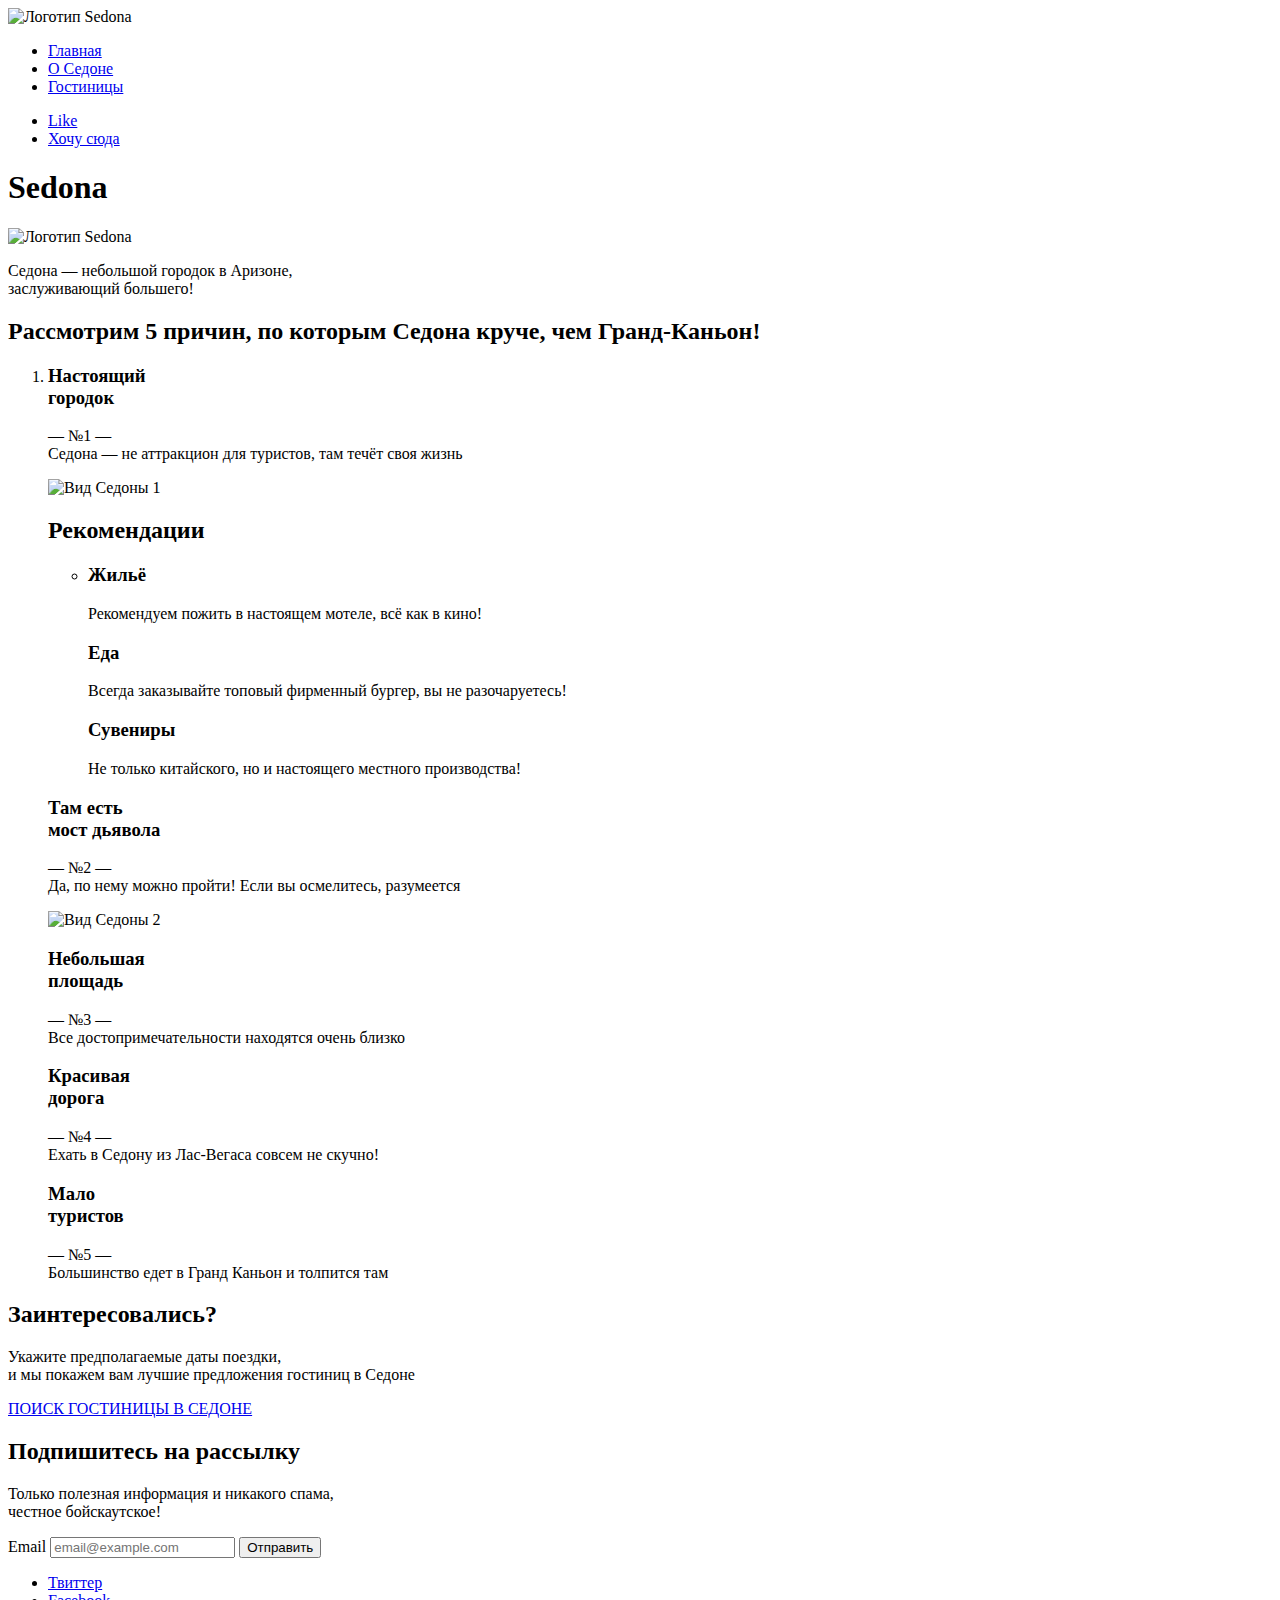
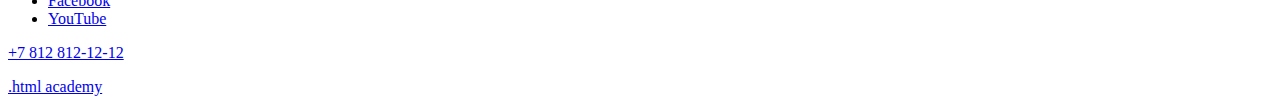
==== 2/index.html @ a856b353 ":heavy_check_mark: Сборка #2" ====
<!DOCTYPE html>
<html lang="ru">
  <head>
    <meta charset="utf-8">
    <title>HTML Academy: Седона</title>
    <base href="https://htmlacademy-htmlcss.github.io/1993487-sedona-33/2/">
</head>
  <body>
  <header class="main-header">
    <img class="main-logo" src="#" width="139" height="70" alt="Логотип Sedona">
    <nav class="navigation">
      <ul class="navigation-list">
        <li class="navigation-item">
          <a class="navigation-link" href="main.html">Главная</a>
        </li>
        <li class="navigation-item">
          <a class="navigation-link" href="about.html">О Седоне</a>
        </li>
        <li class="navigation-item">
          <a class="navigation-link" href="hotels.html">Гостиницы</a>
        </li>
      </ul>
      <ul class="navigation-list navigation-user">
        <li class="navigation-item">
          <a class="navigation-link" href="#">
            <span class="visually-hidden> Поиск </span>
          </a>
        </li>
        <li class="navigation-item">
          <a class="navigation-link" href="#">Like</a>
        </li>
        <li class="navigation-item">
          <a class="navigation-link" href="#">Хочу сюда</a>
        </li>
      </ul>
    </nav>
  </header> 
  
  <main class="main-index">
    <h1 class="visually-hidden"> Sedona</h1>
    <img class="logo" src="#" width="458" height="352" alt="Логотип Sedona">
    <p> Седона — небольшой городок в Аризоне,<br>
      заслуживающий большего!</p>
    <section class="reasons">
      <h2>Рассмотрим 5 причин, по которым Седона круче, чем Гранд-Каньон!</h2>
      <ol class="reasons-list">
        <li class="reasons-item">
          <h3 class="reasons-title">Настоящий<br>городок</h3>
          <p class="reasons-description">— №1 — <br> Седона — не аттракцион для туристов, там течёт 
            своя жизнь</p>
            <img class="reason-description-foto" src="" alt="Вид Седоны 1">
    <section class="recommendations">
      <h2 class="visually-hidden">Рекомендации</h2>
      <ul class="recommendations-list">
        <li class="recommendations-items">
          <h3 class="recommendations-title">Жильё</h3>
          <p class="recommendations-description">Рекомендуем пожить 
            в настоящем мотеле, всё как в кино!</p>
          <h3 class="recommendations-title">Еда</h3>
          <p class="recommendations-description">Всегда заказывайте
              топовый фирменный бургер, вы не разочаруетесь!</p>
          <h3 class="recommendations-title">Сувениры</h3>
          <p class="recommendations-description">Не только китайского, 
            но и настоящего местного производства!</p>   
        </li>
      </ul>
    </section>         
          <h3 class="reasons-title">Там есть<br>мост дьявола</h3>
          <p class="reasons-description">— №2 — <br> Да, по нему можно пройти! Если вы осмелитесь, разумеется</p>
           <img class="reason-description-foto" src="" alt="Вид Седоны 2">
           <h3 class="reasons-title">Небольшая<br>площадь</h3>
          <p class="reasons-description">— №3 — <br> Все достопримечательности находятся очень близко</p> 
          <h3 class="reasons-title">Красивая<br>дорога</h3>
          <p class="reasons-description">— №4 — <br> Ехать в Седону из Лас-Вегаса совсем не скучно!</p>
          <h3 class="reasons-title">Мало<br>туристов</h3>
          <p class="reasons-description">— №5 — <br> Большинство едет в Гранд Каньон и толпится там</p>
        </li>
      </ol>
    </section> 
    <section class=offer>
      <h2 class="offer-title">Заинтересовались?</h2>
      <p class="offer-description">Укажите предполагаемые даты поездки,<br> и мы покажем вам лучшие предложения гостиниц в Седоне</p>
      <a class="batton" href="#">ПОИСК ГОСТИНИЦЫ В СЕДОНЕ</a>
    </section>
    <section class="newsletter">
      <h2 class="newsletter-title">Подпишитесь на рассылку</h2>
      <p class="newsletter-description">Только полезная информация и никакого спама,<br>честное бойскаутское!</p>
      <form class="newsletter-form" action="https://echo.htmlacademy.ru/" method="post">
        <label for="newsletter-email">Email</label>
        <input class="field"  placeholder="email@example.com" type="email" name="newsletter-email" id="newsletter-email" required>
        <button class="button newsletter-button" type="submit">
          <span class="button">Отправить</span>
        </button>
      </form>
    </section> 
  </main>

  <footer class="page-footer">
    <section class="footer-social">
      <ul class="footer-social-list">
        <li class="footer-social-item">
          <a class="button" href="https://twitter.com/htmlacademy_ru">
            <span class="visually-hidden">Твиттер</span>
          </a>
        </li>
        <li class="footer-social-item">
          <a class="button" href="https://www.facebook.com/htmlacademy">
            <span class="visually-hidden">Facebook</span>
          </a>
        </li>
        <li class="footer-social-item">
          <a class="button" href="https://www.youtube.com/c/HTMLAcademyRUS">
            <span class="visually-hidden">YouTube</span>
          </a>
        </li>
      </ul>
    </section>
    <section>
      <a class="footer-contacts-address-phone" href="tel:+78128121212">+7 812 812-12-12</a>
    </section>
    <section>
      <p class="visually-hidden" Сделано в>
        <a class="htmlacademy-link" href="https://htmlacademy.ru/">.html academy</a>
      </p>
    </section>
  </footer>
  </body>
</html>
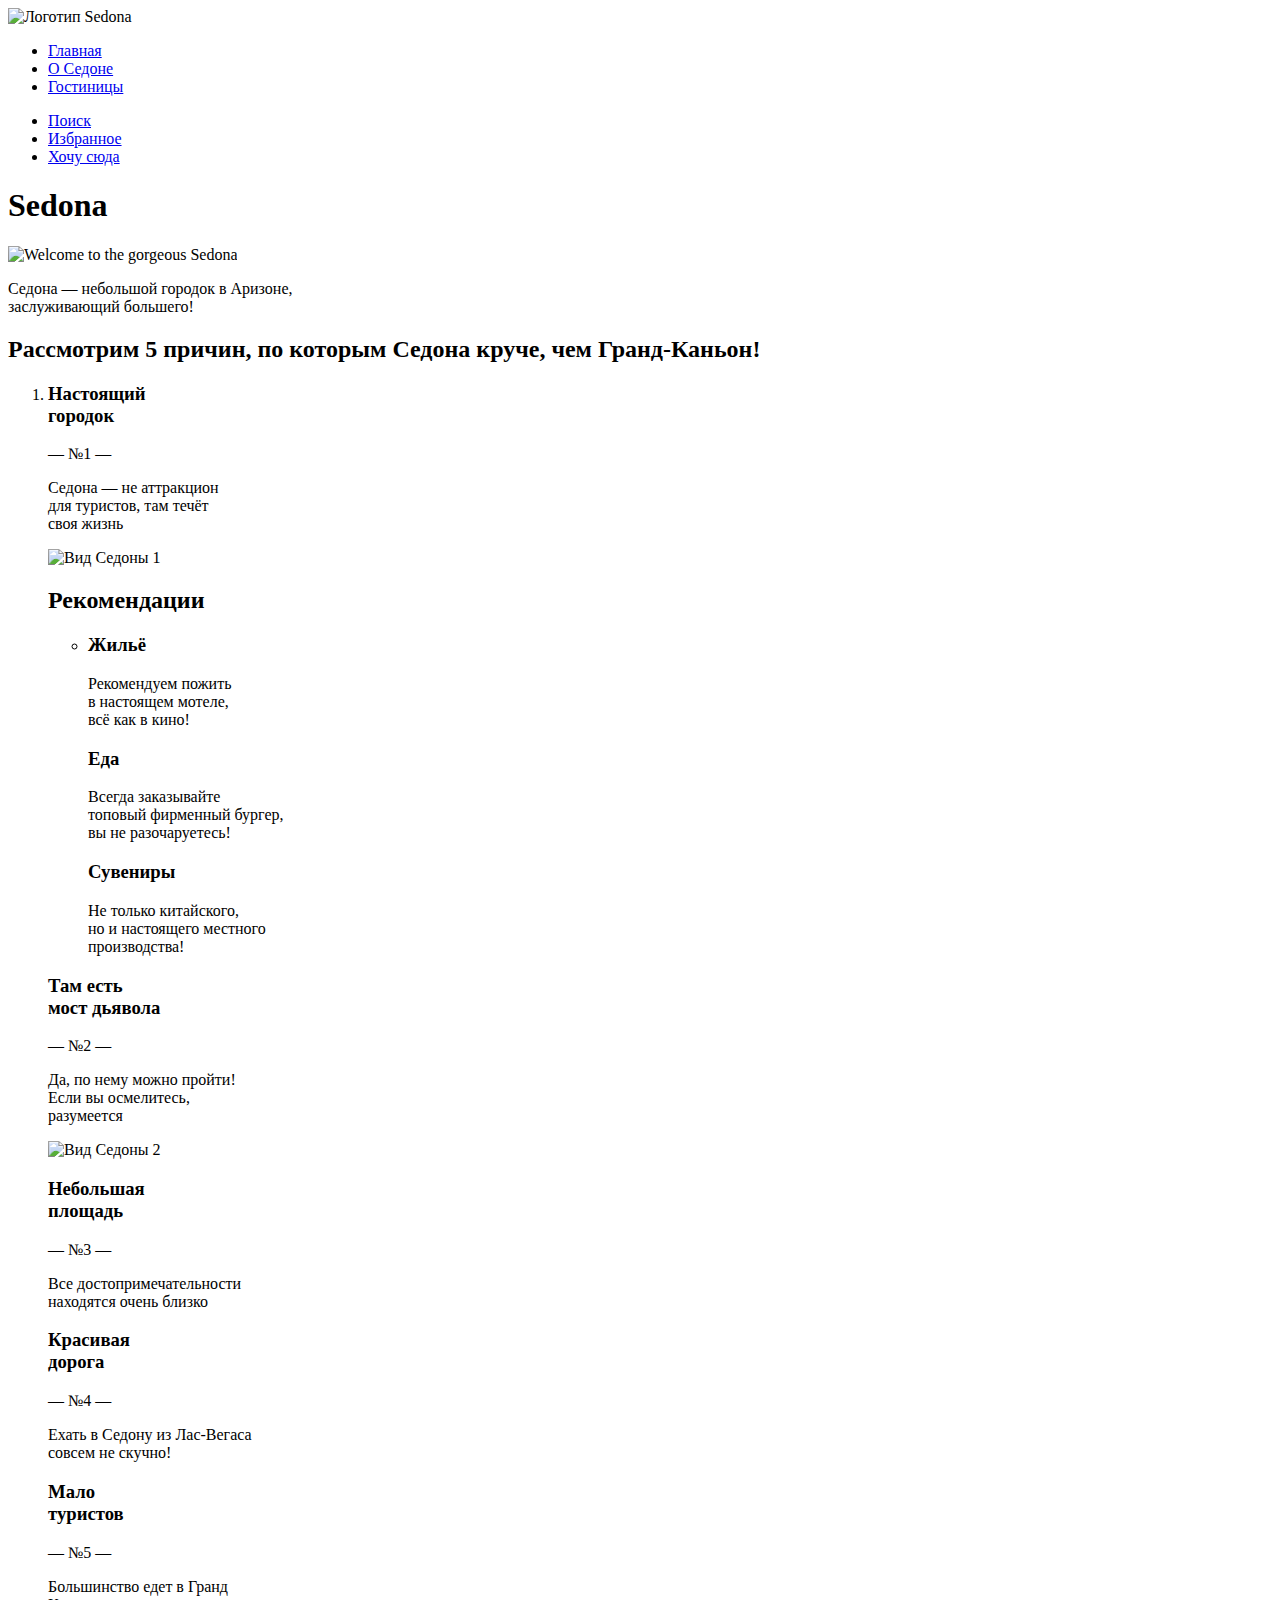
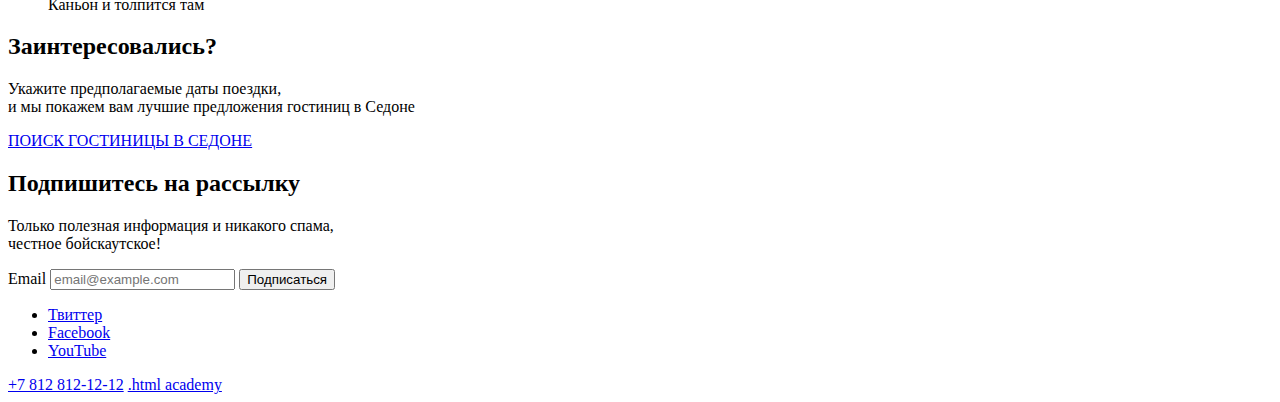
==== commit 6073252b: ":heavy_check_mark: Сборка #2" ====
--- a/2/index.html
+++ b/2/index.html
@@ -2,127 +2,119 @@
 <html lang="ru">
   <head>
     <meta charset="utf-8">
-    <title>HTML Academy: Седона</title>
+    <title>Каталог</title>
     <base href="https://htmlacademy-htmlcss.github.io/1993487-sedona-33/2/">
 </head>
+
   <body>
-  <header class="main-header">
-    <img class="main-logo" src="#" width="139" height="70" alt="Логотип Sedona">
-    <nav class="navigation">
-      <ul class="navigation-list">
-        <li class="navigation-item">
-          <a class="navigation-link" href="main.html">Главная</a>
-        </li>
-        <li class="navigation-item">
-          <a class="navigation-link" href="about.html">О Седоне</a>
-        </li>
-        <li class="navigation-item">
-          <a class="navigation-link" href="hotels.html">Гостиницы</a>
-        </li>
-      </ul>
-      <ul class="navigation-list navigation-user">
-        <li class="navigation-item">
-          <a class="navigation-link" href="#">
-            <span class="visually-hidden> Поиск </span>
-          </a>
-        </li>
-        <li class="navigation-item">
-          <a class="navigation-link" href="#">Like</a>
-        </li>
-        <li class="navigation-item">
-          <a class="navigation-link" href="#">Хочу сюда</a>
-        </li>
-      </ul>
-    </nav>
-  </header> 
-  
-  <main class="main-index">
-    <h1 class="visually-hidden"> Sedona</h1>
-    <img class="logo" src="#" width="458" height="352" alt="Логотип Sedona">
-    <p> Седона — небольшой городок в Аризоне,<br>
-      заслуживающий большего!</p>
-    <section class="reasons">
-      <h2>Рассмотрим 5 причин, по которым Седона круче, чем Гранд-Каньон!</h2>
-      <ol class="reasons-list">
-        <li class="reasons-item">
-          <h3 class="reasons-title">Настоящий<br>городок</h3>
-          <p class="reasons-description">— №1 — <br> Седона — не аттракцион для туристов, там течёт 
-            своя жизнь</p>
-            <img class="reason-description-foto" src="" alt="Вид Седоны 1">
-    <section class="recommendations">
-      <h2 class="visually-hidden">Рекомендации</h2>
-      <ul class="recommendations-list">
-        <li class="recommendations-items">
-          <h3 class="recommendations-title">Жильё</h3>
-          <p class="recommendations-description">Рекомендуем пожить 
-            в настоящем мотеле, всё как в кино!</p>
-          <h3 class="recommendations-title">Еда</h3>
-          <p class="recommendations-description">Всегда заказывайте
-              топовый фирменный бургер, вы не разочаруетесь!</p>
-          <h3 class="recommendations-title">Сувениры</h3>
-          <p class="recommendations-description">Не только китайского, 
-            но и настоящего местного производства!</p>   
-        </li>
-      </ul>
-    </section>         
-          <h3 class="reasons-title">Там есть<br>мост дьявола</h3>
-          <p class="reasons-description">— №2 — <br> Да, по нему можно пройти! Если вы осмелитесь, разумеется</p>
-           <img class="reason-description-foto" src="" alt="Вид Седоны 2">
-           <h3 class="reasons-title">Небольшая<br>площадь</h3>
-          <p class="reasons-description">— №3 — <br> Все достопримечательности находятся очень близко</p> 
-          <h3 class="reasons-title">Красивая<br>дорога</h3>
-          <p class="reasons-description">— №4 — <br> Ехать в Седону из Лас-Вегаса совсем не скучно!</p>
-          <h3 class="reasons-title">Мало<br>туристов</h3>
-          <p class="reasons-description">— №5 — <br> Большинство едет в Гранд Каньон и толпится там</p>
-        </li>
-      </ol>
-    </section> 
-    <section class=offer>
-      <h2 class="offer-title">Заинтересовались?</h2>
-      <p class="offer-description">Укажите предполагаемые даты поездки,<br> и мы покажем вам лучшие предложения гостиниц в Седоне</p>
-      <a class="batton" href="#">ПОИСК ГОСТИНИЦЫ В СЕДОНЕ</a>
-    </section>
-    <section class="newsletter">
-      <h2 class="newsletter-title">Подпишитесь на рассылку</h2>
-      <p class="newsletter-description">Только полезная информация и никакого спама,<br>честное бойскаутское!</p>
-      <form class="newsletter-form" action="https://echo.htmlacademy.ru/" method="post">
-        <label for="newsletter-email">Email</label>
-        <input class="field"  placeholder="email@example.com" type="email" name="newsletter-email" id="newsletter-email" required>
+    <header class="main-header">
+      <img class="main-logo" src="#" width="139" height="70" alt="Логотип Sedona">
+      <nav class="navigation">
+        <ul class="navigation-list">
+          <li class="navigation-item">
+            <a class="navigation-link" href="main.html">Главная</a>
+          </li>  
+          <li class="navigation-item">
+            <a class="navigation-link" href="about.html">О Седоне</a>
+          </li>
+          <li class="navigation-item">
+            <a class="navigation-link" href="hotels.html">Гостиницы</a>
+          </li>
+        </ul>
+        <ul class="navigation-list navigation-user">
+          <li class="navigation-item">
+            <a class="navigation-link" href="#">
+              <span class="visually-hidden">Поиск</span></a>
+          </li>
+          <li class="navigation-item">
+            <a class="navigation-link" href="#">Избранное</a>
+          </li>
+          <li class="navigation-item">
+            <a class="navigation-link" href="#">Хочу сюда</a>
+          </li>
+        </ul>
+      </nav>
+    </header>
+        
+    <main class="main-index">
+      <h1 class="visually-hidden"> Sedona</h1>
+      <img class="promo" src="#" width="458" height="352" alt="Welcome to the gorgeous Sedona">
+      <p> Седона — небольшой городок в Аризоне,<br>заслуживающий большего!</p>
+
+      <section class="reasons">
+        <h2>Рассмотрим 5 причин, по которым Седона круче, чем Гранд-Каньон!</h2>
+        <ol class="reasons-list">
+          <li class="reasons-item">
+            <h3 class="reasons-title">Настоящий<br>городок</h3>
+            <p class="reason-namber">— №1 —</p>
+            <p class="reasons-description">Седона — не аттракцион<br> для туристов, там течёт<br> своя жизнь</p>
+            <img class="reason-description-foto" src="#" alt="Вид Седоны 1">
+      <section class="reasons">
+        <h2 class="visually-hidden">Рекомендации</h2>
+        <ul class="reasons-list">
+          <li class="reasons-items">
+            <h3 class="reasons-title">Жильё</h3>
+            <p class="reasons-description">Рекомендуем пожить<br> в настоящем мотеле,<br> всё как в кино!</p>
+            <h3 class="reasons-title">Еда</h3>
+            <p class="reasons-description">Всегда заказывайте<br> топовый фирменный бургер,<br> вы не разочаруетесь!</p>
+            <h3 class="reasons-title">Сувениры</h3>
+            <p class="reasons-description">Не только китайского,<br> но и настоящего местного<br> производства!</p>   
+          </li>
+        </ul>
+      </section>         
+            <h3 class="reasons-title">Там есть<br>мост дьявола</h3>
+            <p class="reason-namber">— №2 —</p>
+            <p class="reasons-description">Да, по нему можно пройти!<br> Если вы осмелитесь,<br> разумеется</p>
+            <img class="reason-description-foto" src="#" alt="Вид Седоны 2">
+            <h3 class="reasons-title">Небольшая<br>площадь</h3>
+            <p class="reason-namber">— №3 —</p>
+            <p class="reasons-description">Все достопримечательности<br> находятся очень близко</p> 
+            <h3 class="reasons-title">Красивая<br>дорога</h3>
+            <p class="reason-namber">— №4 —</p>
+            <p class="reasons-description">Ехать в Седону из Лас-Вегаса<br> совсем не скучно!</p>
+            <h3 class="reasons-title">Мало<br>туристов</h3>
+            <p class="reason-namber">— №5 —</p>
+            <p class="reasons-description">Большинство едет в Гранд<br> Каньон и толпится там</p>
+          </li>
+        </ol>
+      </section> 
+      <section class=offer>
+        <h2 class="offer-title">Заинтересовались?</h2>
+        <p class="offer-description">Укажите предполагаемые даты поездки,<br> и мы покажем вам лучшие предложения гостиниц в Седоне</p>
+        <a class="batton" href="#">ПОИСК ГОСТИНИЦЫ В СЕДОНЕ</a>
+      </section>
+      <section class="newsletter">
+        <h2 class="newsletter-title">Подпишитесь на рассылку</h2>
+        <p class="newsletter-description">Только полезная информация и никакого спама,<br>честное бойскаутское!</p>
+        <form class="newsletter-form" action="https://echo.htmlacademy.ru/" method="post">
+          <label for="newsletter-email">Email</label>
+          <input class="field"  placeholder="email@example.com" type="email" name="newsletter-email" id="newsletter-email" required>
         <button class="button newsletter-button" type="submit">
-          <span class="button">Отправить</span>
+          <span class="button">Подписаться</span>
         </button>
-      </form>
-    </section> 
-  </main>
+        </form>
+      </section> 
+    </main>
 
-  <footer class="page-footer">
-    <section class="footer-social">
-      <ul class="footer-social-list">
-        <li class="footer-social-item">
-          <a class="button" href="https://twitter.com/htmlacademy_ru">
-            <span class="visually-hidden">Твиттер</span>
-          </a>
-        </li>
-        <li class="footer-social-item">
-          <a class="button" href="https://www.facebook.com/htmlacademy">
-            <span class="visually-hidden">Facebook</span>
-          </a>
-        </li>
-        <li class="footer-social-item">
-          <a class="button" href="https://www.youtube.com/c/HTMLAcademyRUS">
-            <span class="visually-hidden">YouTube</span>
-          </a>
-        </li>
-      </ul>
-    </section>
-    <section>
-      <a class="footer-contacts-address-phone" href="tel:+78128121212">+7 812 812-12-12</a>
-    </section>
-    <section>
-      <p class="visually-hidden" Сделано в>
+    <footer class="page-footer">
+      <div class="social">
+        <ul class="social-list">
+          <li class="social-item">
+            <a class="button" href="https://twitter.com/htmlacademy_ru">
+              <span class="visually-hidden">Твиттер</span></a>
+          </li>
+          <li class="social-item">
+            <a class="button" href="https://www.facebook.com/htmlacademy">
+              <span class="visually-hidden">Facebook</span></a>
+          </li>
+          <li class="social-item">
+            <a class="button" href="https://www.youtube.com/c/HTMLAcademyRUS">
+              <span class="visually-hidden">YouTube</span></a>
+          </li>
+        </ul>
+        <a class="company-tel/phone" href="tel:+78128121212">+7 812 812-12-12</a>
         <a class="htmlacademy-link" href="https://htmlacademy.ru/">.html academy</a>
-      </p>
-    </section>
-  </footer>
+      </div>
+    </footer>
   </body>
 </html>
